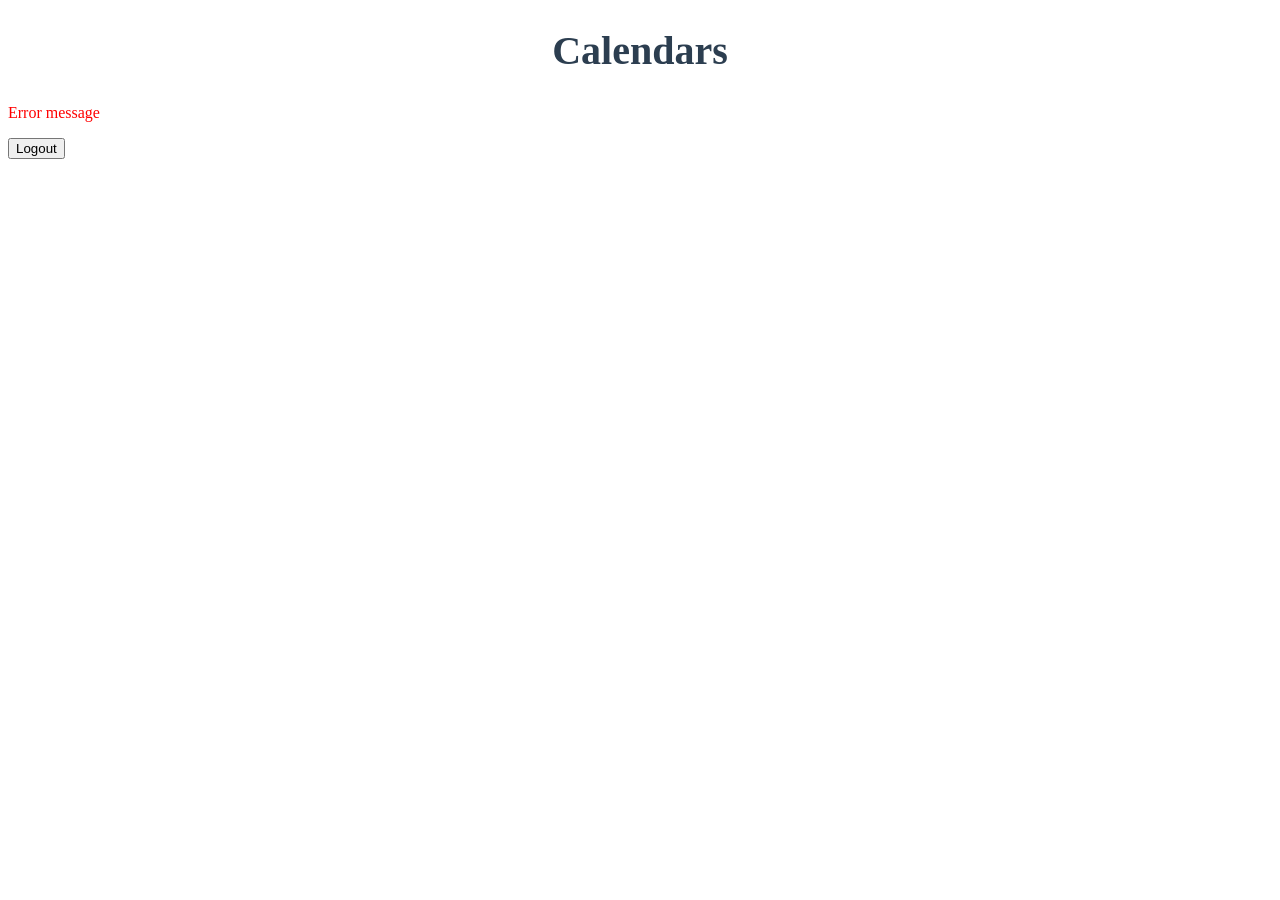
==== web/src/main/resources/templates/errorView.html @ be4b73b9 "config" ====
<!doctype html>
<html xmlns:th="http://www.thymeleaf.org" lang="eng">
<head>
    <meta charset="UTF-8">
    <meta name="viewport" content="width=device-width, initial-scale=1">
    <title>Calendars</title>
    <link rel="stylesheet" href="../static/css/index.css">
</head>
<body>
    <h1>Calendars</h1>
    <p th:text="${errorMessage}">Error message</p>
</body>
<tr></tr>
<button>
    <a th:href="@{/logout}">Logout</a>
</button>
</html>
---- web/src/main/resources/static/css/index.css ----
h1 {
    color: #2c3e50;
    margin-bottom: 30px;
    text-align: center;
    font-size: 2.5rem;
}

P {
    color: red;
}
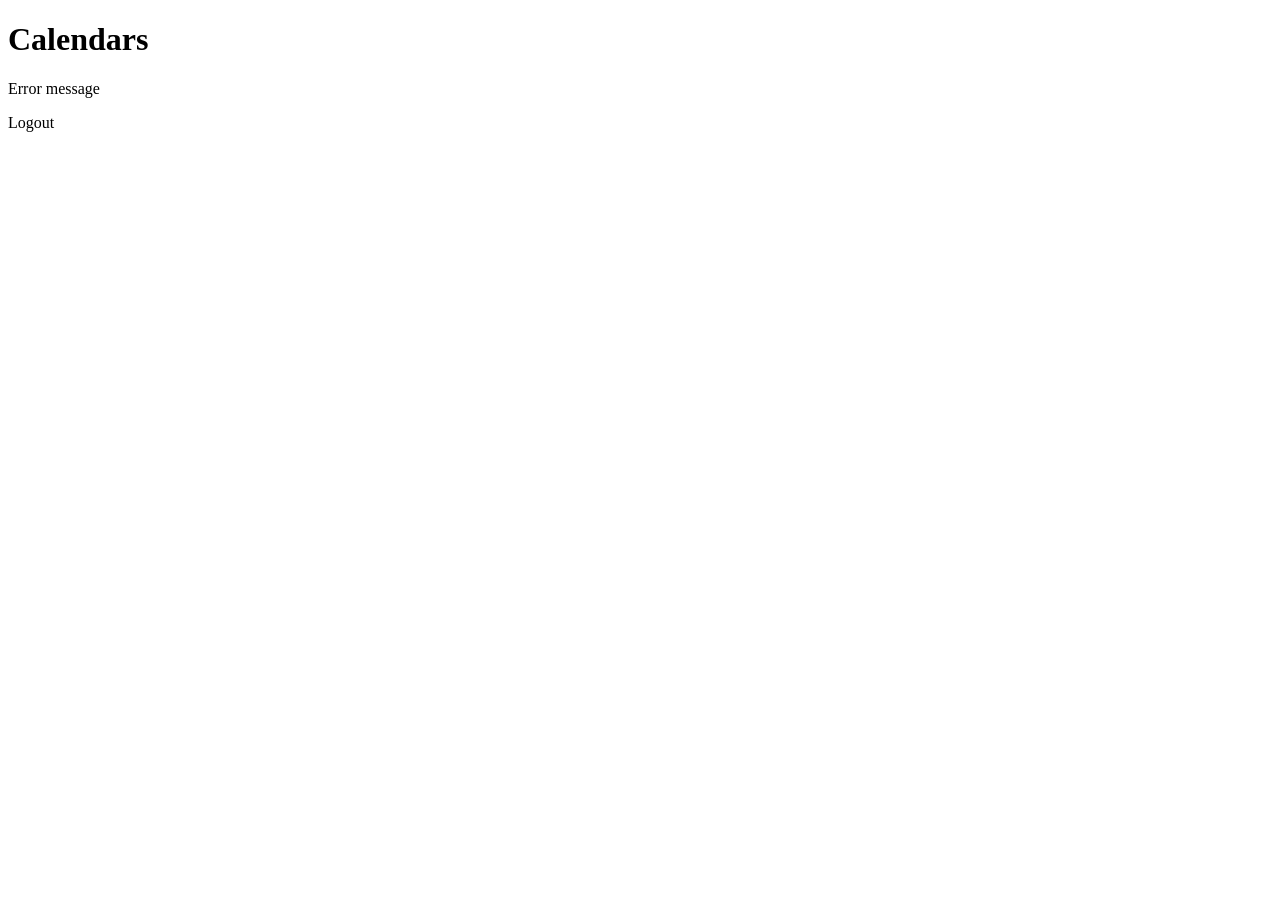
==== commit 7968a8c5: "servlets merged + hand written jsons avoided" ====
--- a/web/src/main/resources/templates/errorView.html
+++ b/web/src/main/resources/templates/errorView.html
@@ -1,17 +1,16 @@
 <!doctype html>
-<html xmlns:th="http://www.thymeleaf.org" lang="eng">
+<html xmlns:th="http://www.thymeleaf.org" lang="en">
 <head>
     <meta charset="UTF-8">
     <meta name="viewport" content="width=device-width, initial-scale=1">
     <title>Calendars</title>
-    <link rel="stylesheet" href="../static/css/index.css">
+    <link rel="stylesheet" th:href="@{/css/index.css}">
 </head>
 <body>
     <h1>Calendars</h1>
     <p th:text="${errorMessage}">Error message</p>
+
+    <a th:href="@{/logout}" class="btn">Logout</a>
+
 </body>
-<tr></tr>
-<button>
-    <a th:href="@{/logout}">Logout</a>
-</button>
 </html>
